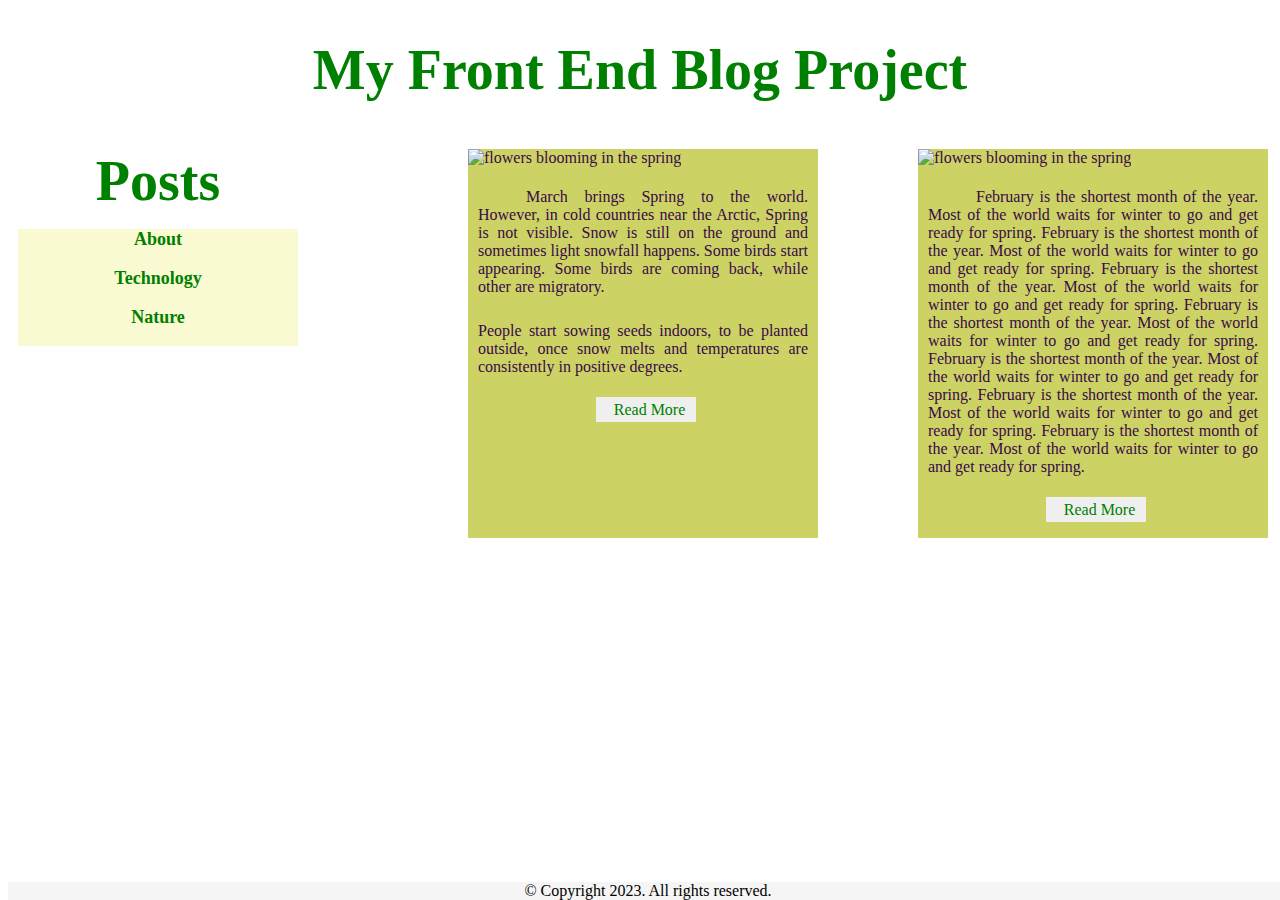
==== index.html @ 2e97ac11 "Moved index.html to root" ====
<!DOCTYPE html>
<html>
<head>
    <meta charset="utf-8">
    <title> Blog Homepage </title>
    <link type="text/css" href="../css/main.css" rel="stylesheet" />
<body>
    <header>
        <h1 class="heading-title"><a class="a-title" href="index.html">My Front End Blog Project</a></h1></header>
    <div class="box-main-content">
        <div class="box-left-menu">
            <div class="heading-title">Posts</div>
            <ul>             
                <li><a id="a-link" href="about.html">About</a></li>
                <br />
                <li><a id="a-link" href="technology.html">Technology</a></li>
                <br />
                <li><a id="a-link" href="nature.html">Nature</a></li>
                <br />
            </ul>
        </div>

        <div class="blog-card" id="main-content-font">
            <div>
                <img alt="flowers blooming in the spring" class="image" src="../images/SprintTrees.jpg" />
                <p class="p-start-para">
                    March brings Spring to the world. However, in cold countries near the Arctic, Spring is not visible.
                    Snow is still on the ground and sometimes light snowfall happens. Some birds start appearing. Some birds are coming back, while other are migratory. 
                </p>
                <p class="p-text">People start sowing seeds indoors, to be planted outside, once snow melts and temperatures are consistently in positive degrees.</p>
              
                <a id="a-link" href="nature.html"><input type="button" value="Read More" /></a>                
            </div>
        </div>

        <div class="blog-card" id="main-content-font">
            <div><img alt="flowers blooming in the spring" class="image" src="../images/SprintTrees.jpg" />
            <p class="p-start-para">
                February is the shortest month of the year.
                Most of the world waits for winter to go and get ready for spring.
                February is the shortest month of the year.
                Most of the world waits for winter to go and get ready for spring.
                February is the shortest month of the year.
                Most of the world waits for winter to go and get ready for spring.
                February is the shortest month of the year.
                Most of the world waits for winter to go and get ready for spring.
                February is the shortest month of the year.
                Most of the world waits for winter to go and get ready for spring.
                February is the shortest month of the year.
                Most of the world waits for winter to go and get ready for spring.
                February is the shortest month of the year.
                Most of the world waits for winter to go and get ready for spring.           
                

            </p>
            <a id="a-link" href="nature.html"><input type="button" value="Read More" /></a>
        </div>
        </div>

        <div class="blog-card" id="main-content-font">
            <div><img alt="flowers blooming in the spring" class="image" src="../images/SprintTrees.jpg" />
            <p class="p-start-para">
                January marks beginning of the year.
                New year. New day. New month. New everything.
                Keep on adding content here and you can see it will expand to the end itself.
                This is automatic setting.
            </p>
            <a id="a-link" href="nature.html"><input type="button" value="Read More" /></a>
            </div>
        </div> 
    </div>
    <footer id="footer">&copy; Copyright 2023. All rights reserved.</footer>
</body>
</head>

</html>
---- css/main.css ----
/* To add css for default components */

@import "style.css";
@import "components.css";
@import "text.css";
@import "elements.css";


ul {
    	background-color: lightgoldenrodyellow;	
		padding: none;
		padding-inline-start: 0px;
 }


 ul li {
		list-style: none;
		
 }

 img {
	box-sizing: content-box;
 }

 input {
	display: flex;
	margin: 1em 1em 1em 8em;	
	/* margin-bottom: 1em;
	margin-left: 1em; */
	
	/* text-align: center; */
	text-indent: 8%;
	color: green;
	width: 100px;
	height: 25px; 
	/*background-color: rgb(200, 229, 145);*/
	font-family: Georgia, 'Times New Roman', Times, serif;
	font-size: medium;
	border: transparent;
	/* align-self: flex-end; */
	cursor: pointer;
	/* position: absolute; */
 }
 
 h4 {	
	color: coral;
	margin: 0%;
 }

 h6 {
	font-size: small;
	font-weight: lighter;
	margin: 0%;
 }

 h5 {
	font-size: small;
	font-weight: lighter;
	color:coral;
	margin: 0%;
 }
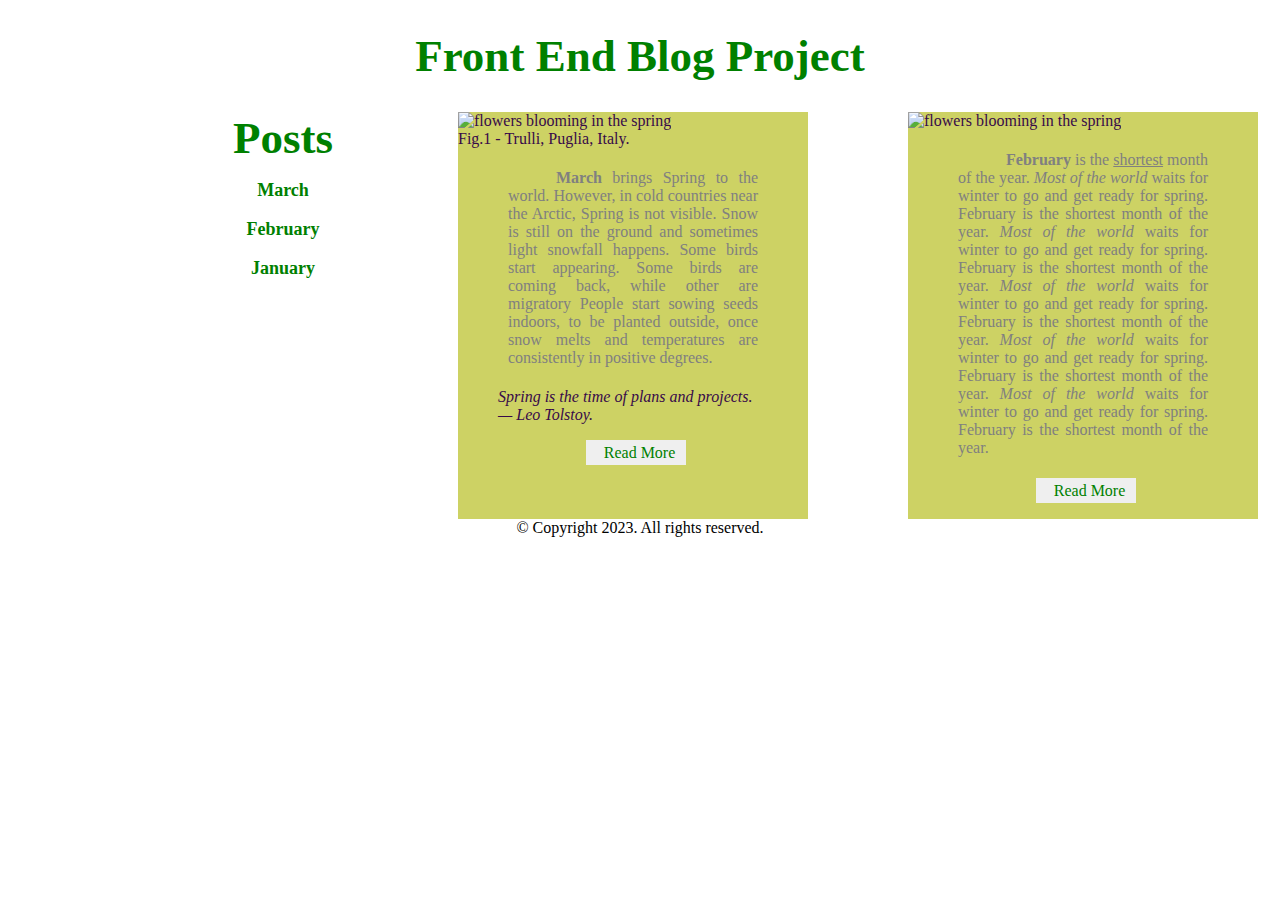
==== commit 84149fd2: "Added class to div Added section and included header of the section Added figure and figcaption Adde" ====
--- a/index.html
+++ b/index.html
@@ -3,74 +3,74 @@
 <head>
     <meta charset="utf-8">
     <title> Blog Homepage </title>
-    <link type="text/css" href="../css/main.css" rel="stylesheet" />
+    <link type="text/css" href="css/main.css" rel="stylesheet" />
+</head>
 <body>
     <header>
-        <h1 class="heading-title"><a class="a-title" href="index.html">My Front End Blog Project</a></h1></header>
-    <div class="box-main-content">
+        <h1 class="heading-title"><a class="a-title" href="index.html">Front End Blog Project</a></h1>
+    </header>
+    <div class="grid-main-content">
         <div class="box-left-menu">
             <div class="heading-title">Posts</div>
-            <ul>             
-                <li><a id="a-link" href="about.html">About</a></li>
+            <ul>                
+                <li><a id="a-link" href="html/march.html">March</a></li>
                 <br />
-                <li><a id="a-link" href="technology.html">Technology</a></li>
+                <li><a id="a-link" href="html/february.html">February</a></li>
                 <br />
-                <li><a id="a-link" href="nature.html">Nature</a></li>
+                <li><a id="a-link" href="html/january.html">January</a></li>
                 <br />
             </ul>
         </div>
 
         <div class="blog-card" id="main-content-font">
-            <div>
-                <img alt="flowers blooming in the spring" class="image" src="../images/SprintTrees.jpg" />
+            <div class="sub">
+                <img alt="flowers blooming in the spring" class="image" src="images/SprintTrees.jpg" />
+                <figcaption>Fig.1 - Trulli, Puglia, Italy.</figcaption>
                 <p class="p-start-para">
-                    March brings Spring to the world. However, in cold countries near the Arctic, Spring is not visible.
-                    Snow is still on the ground and sometimes light snowfall happens. Some birds start appearing. Some birds are coming back, while other are migratory. 
+                    <b>March</b> brings Spring to the world. However, in cold countries near the Arctic, Spring is not visible.
+                    Snow is still on the ground and sometimes light snowfall happens. Some birds start appearing. 
+                    Some birds are coming back, while other are migratory
+                    People start sowing seeds indoors, to be planted outside, once snow melts and temperatures are consistently in positive degrees.
+                    <blockquote><em>Spring is the time of plans and projects. — Leo Tolstoy.</em></blockquote> 
                 </p>
-                <p class="p-text">People start sowing seeds indoors, to be planted outside, once snow melts and temperatures are consistently in positive degrees.</p>
+                <p class="p-text"></p>
               
-                <a id="a-link" href="nature.html"><input type="button" value="Read More" /></a>                
+                <a id="a-link" href="html/march.html"><input type="button" value="Read More" /></a>                
             </div>
         </div>
 
         <div class="blog-card" id="main-content-font">
-            <div><img alt="flowers blooming in the spring" class="image" src="../images/SprintTrees.jpg" />
+            <div class="sub"><img alt="flowers blooming in the spring" class="image" src="images/SprintTrees.jpg" />
             <p class="p-start-para">
+                <b>February</b> is the <u>shortest</u> month of the year.
+               <em>Most of the world</em>
+                 waits for winter to go and get ready for spring.
                 February is the shortest month of the year.
-                Most of the world waits for winter to go and get ready for spring.
+                <em>Most of the world</em> waits for winter to go and get ready for spring.
                 February is the shortest month of the year.
-                Most of the world waits for winter to go and get ready for spring.
+                <em>Most of the world</em> waits for winter to go and get ready for spring.
                 February is the shortest month of the year.
-                Most of the world waits for winter to go and get ready for spring.
+                <em>Most of the world</em> waits for winter to go and get ready for spring.
                 February is the shortest month of the year.
-                Most of the world waits for winter to go and get ready for spring.
-                February is the shortest month of the year.
-                Most of the world waits for winter to go and get ready for spring.
-                February is the shortest month of the year.
-                Most of the world waits for winter to go and get ready for spring.
-                February is the shortest month of the year.
-                Most of the world waits for winter to go and get ready for spring.           
-                
-
+                <em>Most of the world</em> waits for winter to go and get ready for spring.
+                February is the shortest month of the year.               
             </p>
-            <a id="a-link" href="nature.html"><input type="button" value="Read More" /></a>
+            <a id="a-link" href="html/february.html"><input type="button" value="Read More" /></a>
         </div>
         </div>
 
         <div class="blog-card" id="main-content-font">
-            <div><img alt="flowers blooming in the spring" class="image" src="../images/SprintTrees.jpg" />
+            <div class="sub"><img alt="flowers blooming in the spring" class="image" src="images/SprintTrees.jpg" />
             <p class="p-start-para">
-                January marks beginning of the year.
-                New year. New day. New month. New everything.
-                Keep on adding content here and you can see it will expand to the end itself.
-                This is automatic setting.
+                <b>January</b> marks beginning of the year.
+                <u>New</u> year. <u>New</u> day. <u>New</u> month. <u>New</u> everything.                            
             </p>
-            <a id="a-link" href="nature.html"><input type="button" value="Read More" /></a>
+            <a id="a-link" href="html/january.html"><input type="button" value="Read More" /></a>
             </div>
         </div> 
     </div>
     <footer id="footer">&copy; Copyright 2023. All rights reserved.</footer>
 </body>
-</head>
+
 
 </html>--- a/css/main.css
+++ b/css/main.css
@@ -6,8 +6,7 @@
 @import "elements.css";
 
 
-ul {
-    	background-color: lightgoldenrodyellow;	
+ul {    
 		padding: none;
 		padding-inline-start: 0px;
  }
@@ -24,41 +23,62 @@
 
  input {
 	display: flex;
-	margin: 1em 1em 1em 8em;	
-	/* margin-bottom: 1em;
-	margin-left: 1em; */
-	
-	/* text-align: center; */
+	margin: 1em 1em 1em 8em;
 	text-indent: 8%;
 	color: green;
 	width: 100px;
-	height: 25px; 
-	/*background-color: rgb(200, 229, 145);*/
+	height: 25px; 	
 	font-family: Georgia, 'Times New Roman', Times, serif;
 	font-size: medium;
 	border: transparent;
-	/* align-self: flex-end; */
 	cursor: pointer;
-	/* position: absolute; */
+ }
+
+ h1 {	
+	color: greenyellow;	
+	text-align: center;	
+ }
+
+ h2 {	
+	color: olive;	
+	text-align: center;	
+ }
+
+ h3 {	
+	color: green;	
+	text-align: center;	
  }
  
  h4 {	
 	color: coral;
-	margin: 0%;
+	font-size: xx-large;
+	text-align: center;	
+ }
+
+ h5 {
+	font-size: medium;	
+	color:coral;
+	margin: 2%;
+	font-style: italic;
+	padding-left: 50px;
+	width: 400px;
  }
 
  h6 {
-	font-size: small;
-	font-weight: lighter;
-	margin: 0%;
- }
-
- h5 {
-	font-size: small;
-	font-weight: lighter;
-	color:coral;
-	margin: 0%;
+	font-size: medium;
+	font-weight: lighter;	
+	color: green;
+	font-family: Georgia, 'Times New Roman', Times, serif;
  }
 
  
 
+ address {
+	padding-left: 50px;
+	padding-top: 10px;
+ }
+
+ 
+
+
+
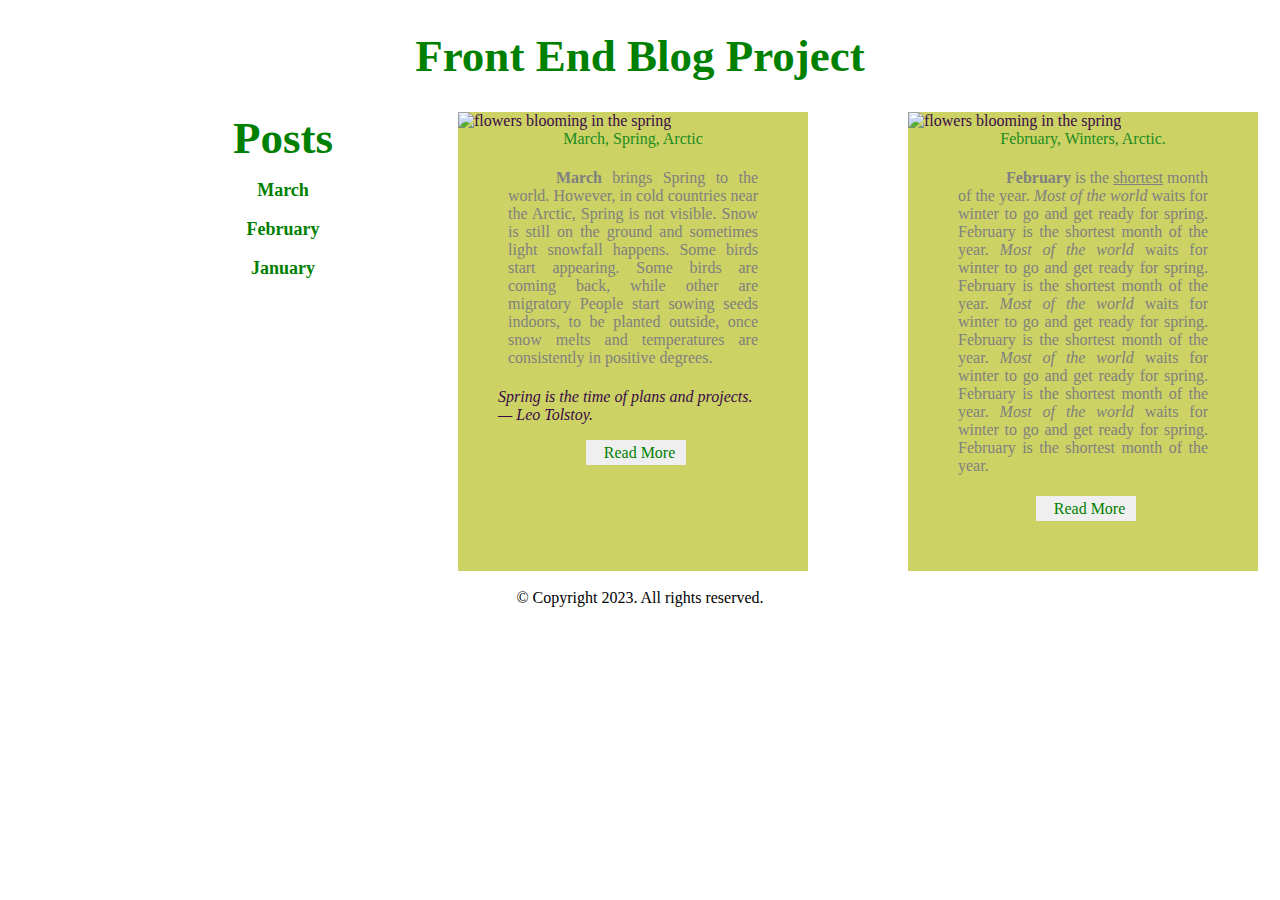
==== commit 66001d38: "Add div around main page images" ====
--- a/index.html
+++ b/index.html
@@ -1,10 +1,12 @@
 <!DOCTYPE html>
 <html>
+
 <head>
-    <meta charset="utf-8">
+    <meta name="viewport" content="width=device-width, initial-scale=1.0">
     <title> Blog Homepage </title>
     <link type="text/css" href="css/main.css" rel="stylesheet" />
 </head>
+
 <body>
     <header>
         <h1 class="heading-title"><a class="a-title" href="index.html">Front End Blog Project</a></h1>
@@ -12,7 +14,7 @@
     <div class="grid-main-content">
         <div class="box-left-menu">
             <div class="heading-title">Posts</div>
-            <ul>                
+            <ul>
                 <li><a id="a-link" href="html/march.html">March</a></li>
                 <br />
                 <li><a id="a-link" href="html/february.html">February</a></li>
@@ -23,54 +25,63 @@
         </div>
 
         <div class="blog-card" id="main-content-font">
-            <div class="sub">
-                <img alt="flowers blooming in the spring" class="image" src="images/SprintTrees.jpg" />
-                <figcaption>Fig.1 - Trulli, Puglia, Italy.</figcaption>
+            <div class="sub">                
+                    <img alt="flowers blooming in the spring" class="image" src="images/SprintTrees.jpg" />               
+                    <figcaption>
+                        March, Spring, Arctic
+                    </figcaption>
                 <p class="p-start-para">
-                    <b>March</b> brings Spring to the world. However, in cold countries near the Arctic, Spring is not visible.
-                    Snow is still on the ground and sometimes light snowfall happens. Some birds start appearing. 
+                    <b>March</b> brings Spring to the world. However, in cold countries near the Arctic, Spring is not
+                    visible.
+                    Snow is still on the ground and sometimes light snowfall happens. Some birds start appearing.
                     Some birds are coming back, while other are migratory
-                    People start sowing seeds indoors, to be planted outside, once snow melts and temperatures are consistently in positive degrees.
-                    <blockquote><em>Spring is the time of plans and projects. — Leo Tolstoy.</em></blockquote> 
+                    People start sowing seeds indoors, to be planted outside, once snow melts and temperatures are
+                    consistently in positive degrees.
+                <blockquote><em>Spring is the time of plans and projects. — Leo Tolstoy.</em></blockquote>
                 </p>
                 <p class="p-text"></p>
-              
-                <a id="a-link" href="html/march.html"><input type="button" value="Read More" /></a>                
+                <a id="a-link" href="html/march.html"><input type="button" value="Read More" /></a>
             </div>
         </div>
 
         <div class="blog-card" id="main-content-font">
-            <div class="sub"><img alt="flowers blooming in the spring" class="image" src="images/SprintTrees.jpg" />
-            <p class="p-start-para">
-                <b>February</b> is the <u>shortest</u> month of the year.
-               <em>Most of the world</em>
-                 waits for winter to go and get ready for spring.
-                February is the shortest month of the year.
-                <em>Most of the world</em> waits for winter to go and get ready for spring.
-                February is the shortest month of the year.
-                <em>Most of the world</em> waits for winter to go and get ready for spring.
-                February is the shortest month of the year.
-                <em>Most of the world</em> waits for winter to go and get ready for spring.
-                February is the shortest month of the year.
-                <em>Most of the world</em> waits for winter to go and get ready for spring.
-                February is the shortest month of the year.               
-            </p>
-            <a id="a-link" href="html/february.html"><input type="button" value="Read More" /></a>
-        </div>
+            <div class="sub"><img alt="flowers blooming in the spring" class="image" src="images/Feb-Icicles.jpg" />
+                <figcaption>
+                    February, Winters, Arctic.
+                </figcaption>
+                <p class="p-start-para">
+                    <b>February</b> is the <u>shortest</u> month of the year.
+                    <em>Most of the world</em>
+                    waits for winter to go and get ready for spring.
+                    February is the shortest month of the year.
+                    <em>Most of the world</em> waits for winter to go and get ready for spring.
+                    February is the shortest month of the year.
+                    <em>Most of the world</em> waits for winter to go and get ready for spring.
+                    February is the shortest month of the year.
+                    <em>Most of the world</em> waits for winter to go and get ready for spring.
+                    February is the shortest month of the year.
+                    <em>Most of the world</em> waits for winter to go and get ready for spring.
+                    February is the shortest month of the year.
+                </p>
+                <a id="a-link" href="html/february.html"><input type="button" value="Read More" /></a>
+            </div>
         </div>
 
         <div class="blog-card" id="main-content-font">
-            <div class="sub"><img alt="flowers blooming in the spring" class="image" src="images/SprintTrees.jpg" />
-            <p class="p-start-para">
-                <b>January</b> marks beginning of the year.
-                <u>New</u> year. <u>New</u> day. <u>New</u> month. <u>New</u> everything.                            
-            </p>
-            <a id="a-link" href="html/january.html"><input type="button" value="Read More" /></a>
+            <div class="sub"><img alt="flowers blooming in the spring" class="image" src="images/Jan-Snow-2.jpg" />
+                <figcaption>
+                    January, Winters, Arctic.
+                </figcaption>
+                <p class="p-start-para">
+                    <b>January</b> marks beginning of the year.
+                    <u>New</u> year. <u>New</u> day. <u>New</u> month. <u>New</u> everything.
+                </p>
+                <a id="a-link" href="html/january.html"><input type="button" value="Read More" /></a>
             </div>
-        </div> 
+        </div>
     </div>
+    <br/>
     <footer id="footer">&copy; Copyright 2023. All rights reserved.</footer>
 </body>
 
-
 </html>--- a/css/main.css
+++ b/css/main.css
@@ -6,79 +6,80 @@
 @import "elements.css";
 
 
-ul {    
-		padding: none;
-		padding-inline-start: 0px;
- }
+ul {
+	padding: none;
+	padding-inline-start: 0px;
+}
 
 
- ul li {
-		list-style: none;
-		
- }
+ul li {
+	list-style: none;
 
- img {
+}
+
+img {
 	box-sizing: content-box;
- }
+}
 
- input {
+input {
 	display: flex;
 	margin: 1em 1em 1em 8em;
 	text-indent: 8%;
 	color: green;
 	width: 100px;
-	height: 25px; 	
+	height: 25px;
 	font-family: Georgia, 'Times New Roman', Times, serif;
 	font-size: medium;
 	border: transparent;
 	cursor: pointer;
- }
+}
 
- h1 {	
-	color: greenyellow;	
-	text-align: center;	
- }
+h1 {
+	color: greenyellow;
+	text-align: center;
+}
 
- h2 {	
-	color: olive;	
-	text-align: center;	
- }
+h2 {
+	color: olive;
+	text-align: center;
+}
 
- h3 {	
-	color: green;	
-	text-align: center;	
- }
- 
- h4 {	
+h3 {
+	color: green;
+	text-align: center;
+}
+
+h4 {
 	color: coral;
 	font-size: xx-large;
-	text-align: center;	
- }
+	text-align: center;
+	margin-top: 20px;
+    margin-bottom: 20px;
+}
 
- h5 {
-	font-size: medium;	
-	color:coral;
+h5 {
+	font-size: medium;
+	color: coral;
 	margin: 2%;
 	font-style: italic;
 	padding-left: 50px;
 	width: 400px;
- }
+}
 
- h6 {
+h6 {
 	font-size: medium;
-	font-weight: lighter;	
+	font-weight: lighter;
 	color: green;
 	font-family: Georgia, 'Times New Roman', Times, serif;
- }
+}
 
- 
-
- address {
+address {
 	padding-left: 50px;
 	padding-top: 10px;
- }
+}
 
- 
-
-
-
+figcaption {
+	color: forestgreen;
+	text-align: center;
+	font-family: Georgia, 'Times New Roman', Times, serif;
+}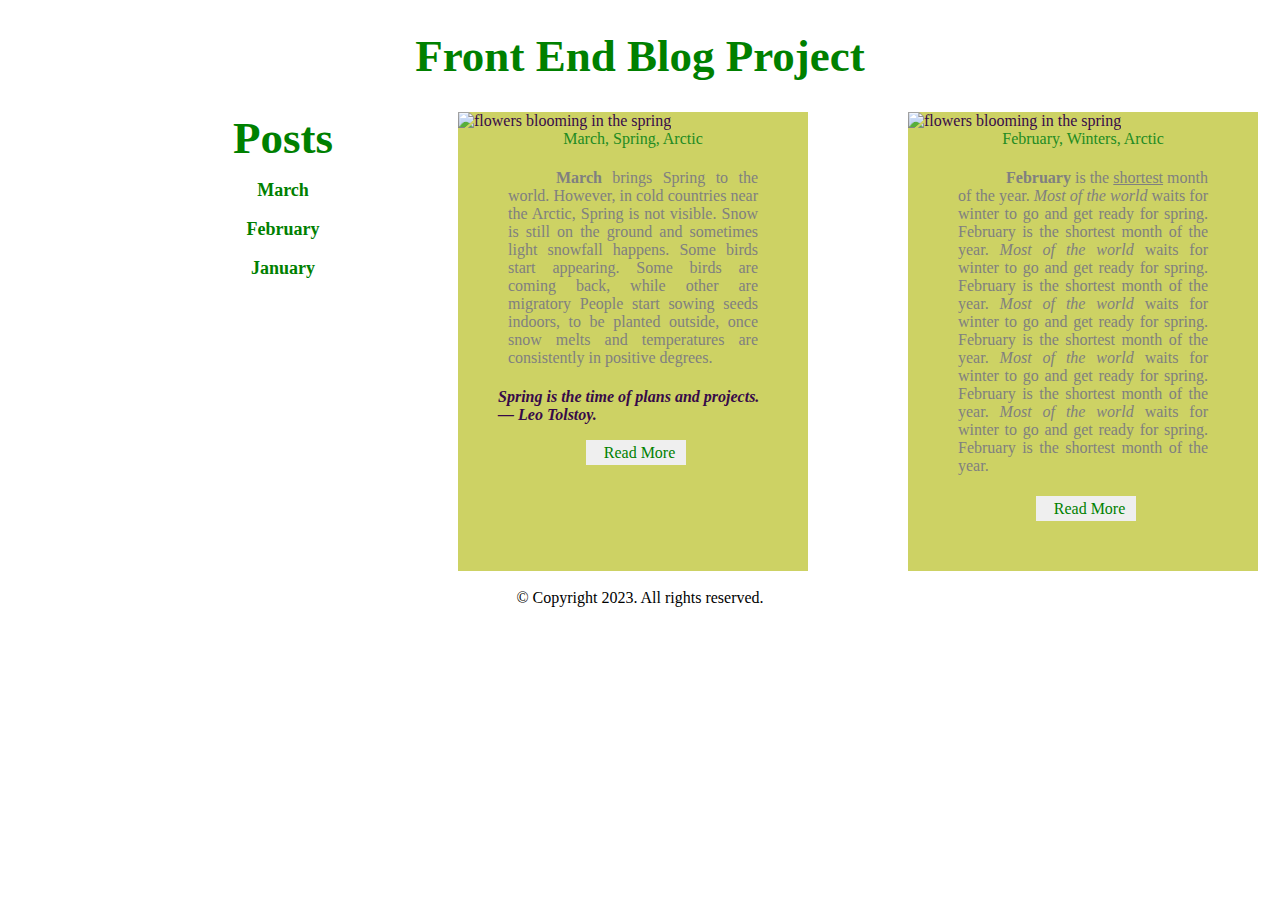
==== commit 5af70071: "Added media queries for tablet" ====
--- a/index.html
+++ b/index.html
@@ -37,7 +37,7 @@
                     Some birds are coming back, while other are migratory
                     People start sowing seeds indoors, to be planted outside, once snow melts and temperatures are
                     consistently in positive degrees.
-                <blockquote><em>Spring is the time of plans and projects. — Leo Tolstoy.</em></blockquote>
+                <blockquote><em><b>Spring is the time of plans and projects. — Leo Tolstoy.</b></em></blockquote>
                 </p>
                 <p class="p-text"></p>
                 <a id="a-link" href="html/march.html"><input type="button" value="Read More" /></a>
@@ -47,7 +47,7 @@
         <div class="blog-card" id="main-content-font">
             <div class="sub"><img alt="flowers blooming in the spring" class="image" src="images/Feb-Icicles.jpg" />
                 <figcaption>
-                    February, Winters, Arctic.
+                    February, Winters, Arctic
                 </figcaption>
                 <p class="p-start-para">
                     <b>February</b> is the <u>shortest</u> month of the year.
@@ -70,7 +70,7 @@
         <div class="blog-card" id="main-content-font">
             <div class="sub"><img alt="flowers blooming in the spring" class="image" src="images/Jan-Snow-2.jpg" />
                 <figcaption>
-                    January, Winters, Arctic.
+                    January, Winters, Arctic
                 </figcaption>
                 <p class="p-start-para">
                     <b>January</b> marks beginning of the year.
--- a/css/main.css
+++ b/css/main.css
@@ -52,9 +52,10 @@
 h4 {
 	color: coral;
 	font-size: xx-large;
-	text-align: center;
+	text-align: end;
 	margin-top: 20px;
-    margin-bottom: 20px;
+	margin-bottom: 20px;
+	width: 550px;
 }
 
 h5 {
@@ -82,4 +83,34 @@
 	color: forestgreen;
 	text-align: center;
 	font-family: Georgia, 'Times New Roman', Times, serif;
+}
+
+@media screen and (min-width: 320px) and (max-width: 425px) {
+	h4 {
+		width: 250px;	
+	}
+
+	h6 {
+		margin-bottom: 5px;
+		margin-top: 5px;
+	}
+}
+
+@media screen and (min-width: 426px) and (max-width: 768px) {
+	input {
+		margin: 1em 1em 1em 18em;
+	}
+
+	h4 {
+		margin-top: 20px;
+		margin-bottom: 20px;
+		width: 450px;
+		text-align: end;
+	}
+
+	h6 {
+		margin-bottom: 10px;
+		margin-top: 10px;
+		text-align: center;
+	}
 }